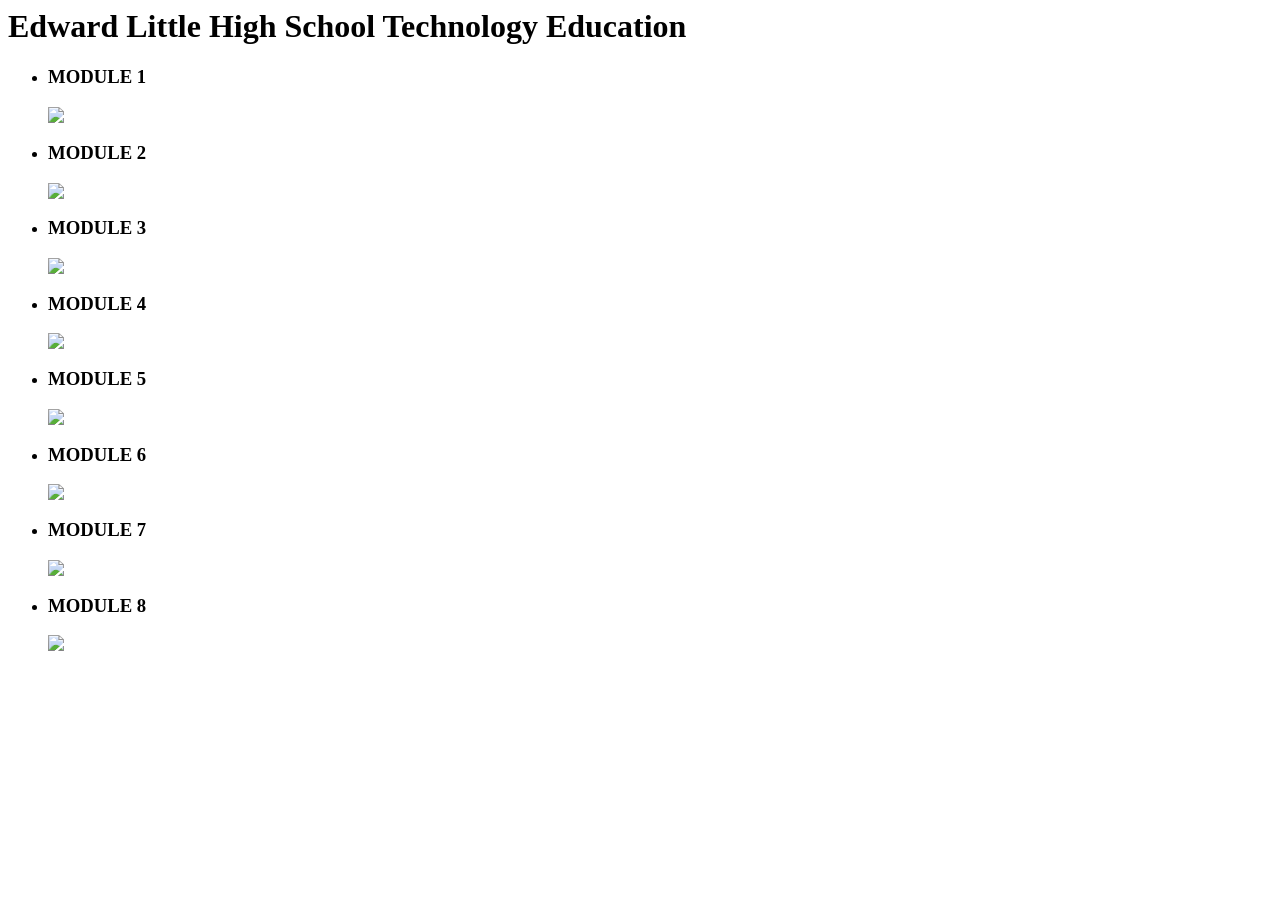
==== index.html @ 5acb2363 "Update index.html" ====
<html>
  <head>
    <link rel='stylesheet' type='text/css' href='style/index.css'>
    <link rel="shortcut icon" type="image/png" href="images/eddies.png"/>
    <title>ELHS</title>
  </head>
  <body>

    <div class="container">
	<div id='title'>
	  <h1>Edward Little High School Technology Education</h1>
        </div>
	<ul>

		<li>
			<h3>MODULE 1</h3>
			<div class="morph img">
			<img src="images/mod1.png">
			</div>
		</li>

		<li>
			<h3>MODULE 2</h3>
			<div class="morph img">
			<img src="images/mod2.png">
			</div>
		</li>

		<li>
			<h3>MODULE 3</h3>
			<div class="tilt img">
			<img src="images/mod3.png">
			</div>
		</li>

		<li>
			<h3>MODULE 4</h3>
			<div class="color img">
			<img src="images/mod4.png">
			</div>
		</li>

    <li>
			<h3>MODULE 5</h3>
			<div class="morph img">
			<img src="images/mod5.png">
			</div>
		</li>

		<li>
			<h3>MODULE 6</h3>
			<div class="zoom img">
			<img src="images/mod6.png">
			</div>
		</li>

		<li>
			<h3>MODULE 7</h3>
			<div class="tilt img">
			<img src="images/mod7.png">
			</div>
		</li>

		<li>
			<h3>MODULE 8</h3>
			<div class="color img">
			<img src="images/mod8.png">
			</div>
		</li>


	</ul>

<div class="clear"> </div>
</div>
<script src='js/index.js'></script>
  </body>
</html>
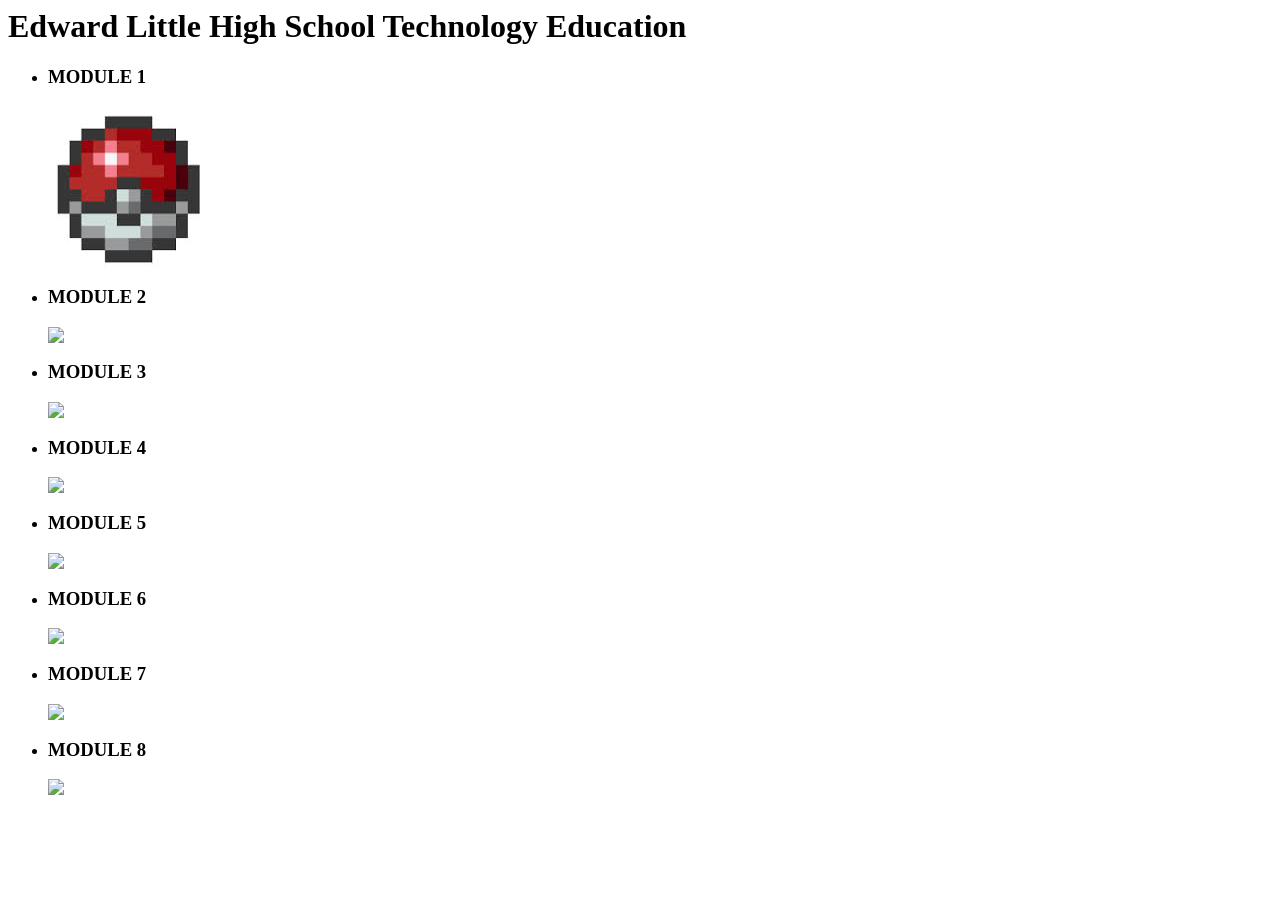
==== commit 369efb00: "Update index.html" ====
--- a/index.html
+++ b/index.html
@@ -15,7 +15,7 @@
 		<li>
 			<h3>MODULE 1</h3>
 			<div class="morph img">
-			<img src="images/mod1.png">
+			<img src="images/pokeball.png">
 			</div>
 		</li>
 
